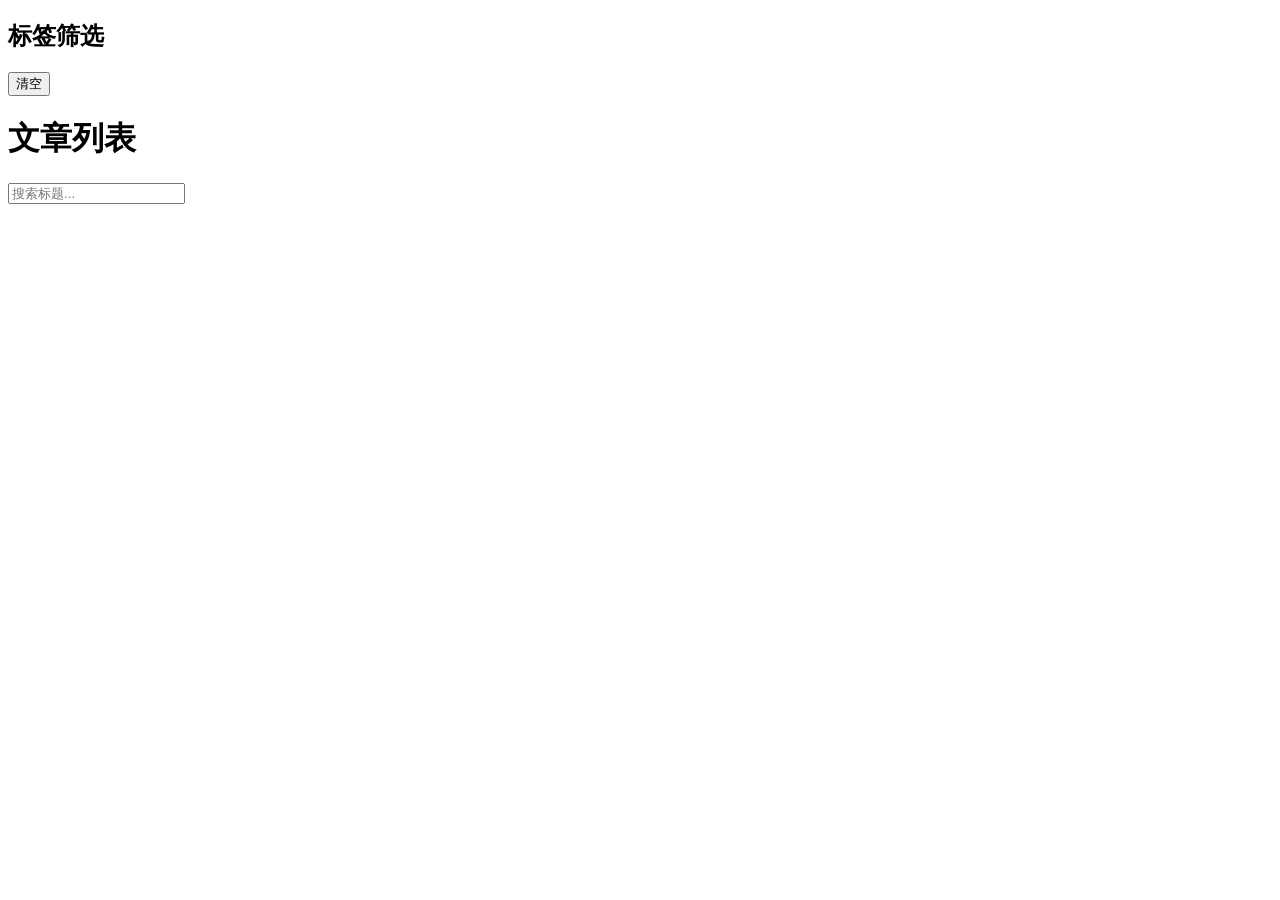
==== web/templates/index.html @ 61c850d6 "提交基础版本，可以本地运行" ====
<!DOCTYPE html>
<html lang="zh-CN">
<head>
    <meta charset="UTF-8">
    <meta name="viewport" content="width=device-width, initial-scale=1.0">
    <title>文章阅读器</title>
    <link rel="stylesheet" href="/static/style.css">
</head>
<body>
    <!-- 页面容器 -->
    <div id="app">
        <!-- 左侧边栏：标签筛选 -->
        <aside id="sidebar">
            <div class="sidebar-header">
                <h2>标签筛选</h2>
                <button id="clear-tags" class="btn-small">清空</button>
            </div>
            <div id="selected-tags" class="selected-tags"></div>
            <div id="label-tree" class="label-tree">
                <!-- 标签树由 JS 动态渲染 -->
            </div>
        </aside>

        <!-- 右侧主区域：文章列表 -->
        <main id="main">
            <div class="main-header">
                <h1>文章列表</h1>
                <!-- 搜索框 -->
                <div class="search-box">
                    <input type="text" id="search-input" placeholder="搜索标题..." autocomplete="off">
                </div>
                <span id="article-count"></span>
            </div>
            <div id="article-list" class="article-list">
                <!-- 文章列表由 JS 动态渲染 -->
            </div>
        </main>
    </div>

    <script src="/static/script.js"></script>
</body>
</html>
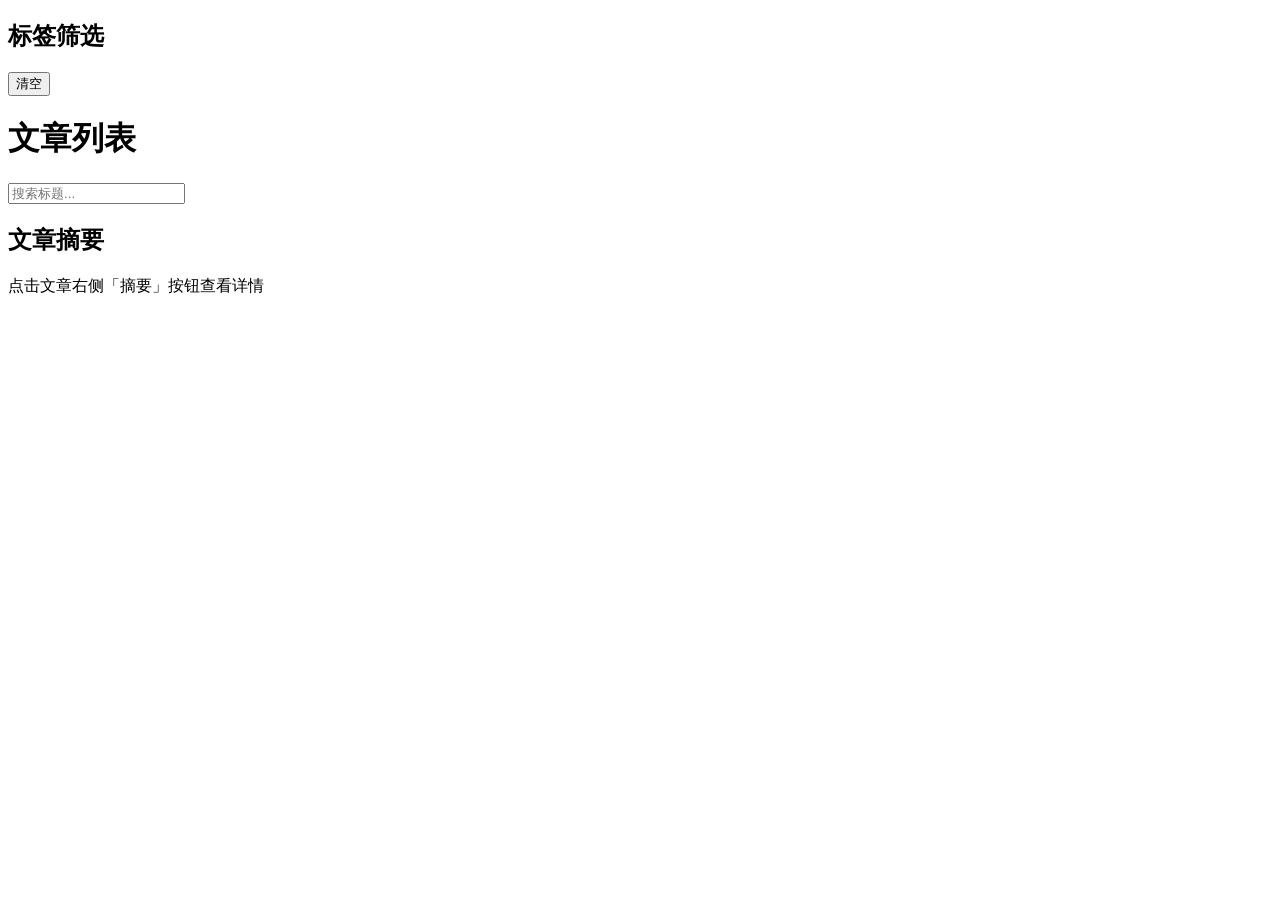
==== commit 1ad8c825: "更新采集文章的服务和web可视化" ====
--- a/web/templates/index.html
+++ b/web/templates/index.html
@@ -5,9 +5,10 @@
     <meta name="viewport" content="width=device-width, initial-scale=1.0">
     <title>文章阅读器</title>
     <link rel="stylesheet" href="/static/style.css">
+<base target="_blank">
 </head>
 <body>
-    <!-- 页面容器 -->
+    <!-- 页面容器：三栏布局 -->
     <div id="app">
         <!-- 左侧边栏：标签筛选 -->
         <aside id="sidebar">
@@ -21,7 +22,10 @@
             </div>
         </aside>
 
-        <!-- 右侧主区域：文章列表 -->
+        <!-- 左分割线 -->
+        <div class="resizer" id="resizer-left"></div>
+
+        <!-- 中部主区域：文章列表 -->
         <main id="main">
             <div class="main-header">
                 <h1>文章列表</h1>
@@ -35,6 +39,19 @@
                 <!-- 文章列表由 JS 动态渲染 -->
             </div>
         </main>
+
+        <!-- 右分割线 -->
+        <div class="resizer" id="resizer-right"></div>
+
+        <!-- 右侧边栏：文章摘要详情 -->
+        <aside id="sidebar-right">
+            <div class="sidebar-right-header">
+                <h2>文章摘要</h2>
+            </div>
+            <div id="article-detail" class="article-detail">
+                <div class="detail-placeholder">点击文章右侧「摘要」按钮查看详情</div>
+            </div>
+        </aside>
     </div>
 
     <script src="/static/script.js"></script>
